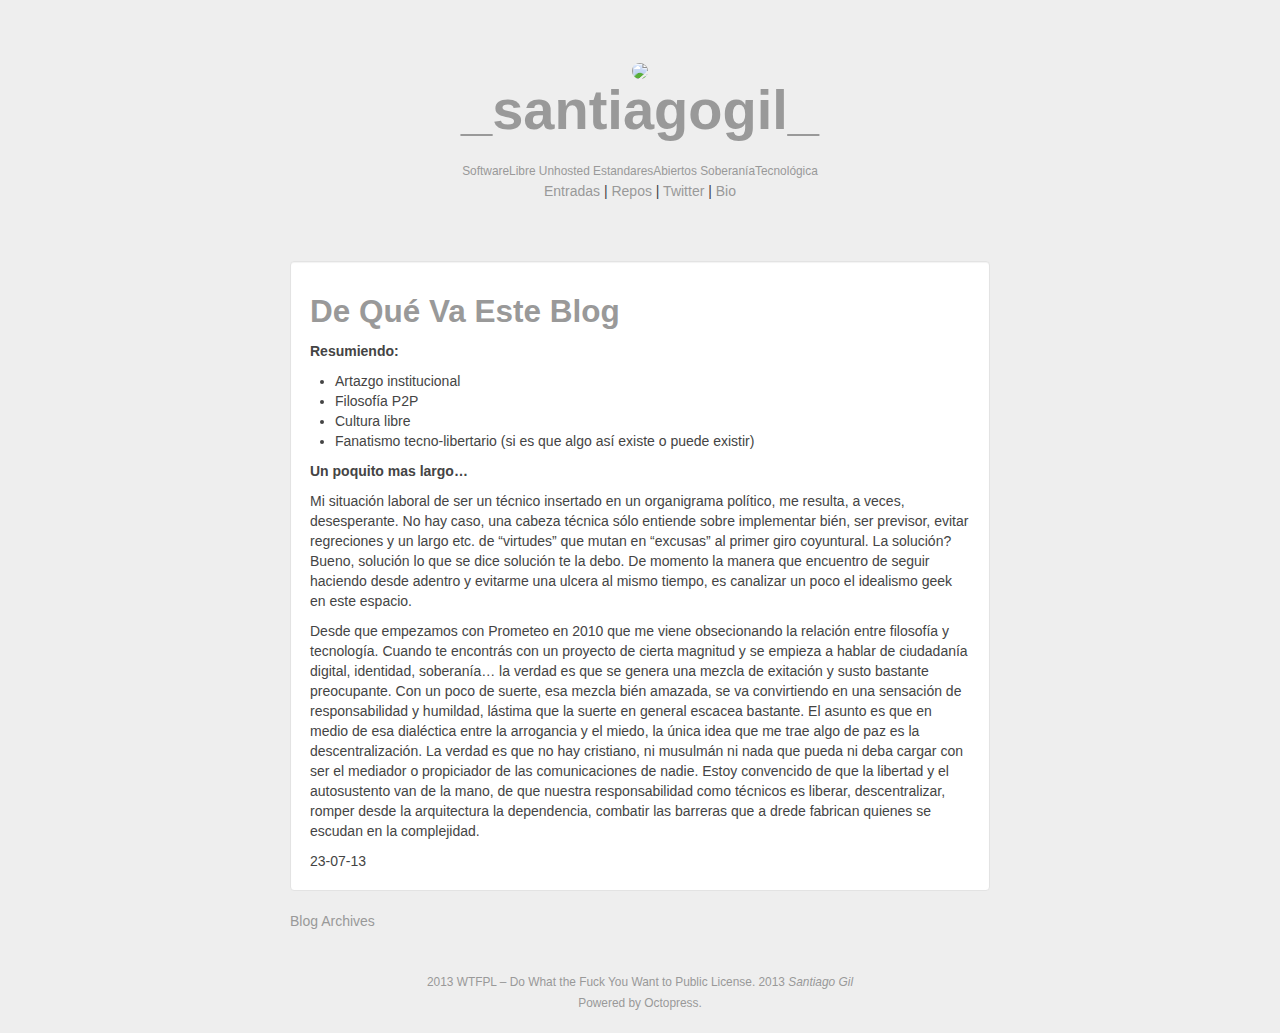
==== index.html @ d8d755c6 "Site updated at 2013-07-24 20:13:15 UTC" ====
<!DOCTYPE HTML>
<html>
<head>
	<script data-cfasync="false" type="text/javascript" src="//use.typekit.net/axj3cfp.js"></script>
	<script data-cfasync="false" type="text/javascript">try{Typekit.load();}catch(e){}</script>
	<meta charset="utf-8">
	<title>SoftwareLibre Unhosted EstandaresAbiertos SoberaníaTecnológica  | _santiagogil_</title>

<meta name="author" content="Santiago Gil"> 

<meta name="description" content="Resumiendo: Artazgo institucional
Filosofía P2P
Cultura libre
Fanatismo tecno-libertario (si es que algo así existe o puede existir) Un poquito mas &hellip;"> <meta name="keywords" content="">

	<meta name="viewport" content="width=device-width, initial-scale=1, maximum-scale=1">

	<link href="/atom.xml" rel="alternate" title="_santiagogil_" type="application/atom+xml">
	<link rel="canonical" href="">
	<link href="/favicon.png" rel="shortcut icon">
  <link href="/stylesheets/bootstrap-combined.no-icons.min.css" rel="stylesheet">
  <link href="/stylesheets/screen.css" media="screen, projection" rel="stylesheet" type="text/css">
  <link href="//netdna.bootstrapcdn.com/font-awesome/3.2.1/css/font-awesome.css" rel="stylesheet">
	<!--[if lt IE 9]><script src="//html5shiv.googlecode.com/svn/trunk/html5.js"></script><![endif]-->
	<script src="//ajax.googleapis.com/ajax/libs/jquery/1.7.2/jquery.min.js"></script>
	
</head>



<body>
	<header id="header" class="jumbotron masthead"><img class="img-circle" src='http://www.gravatar.com/avatar/78bc637668cd4524f548a22f2ddf31dc.png'>
<h1><a href="/">_santiagogil_</a></h1>
<br/>
<small class="muted">SoftwareLibre Unhosted EstandaresAbiertos SoberaníaTecnológica</small>
<nav id="main-nav" class="container text-center"><a href="/">Entradas <i class="icon-edit"></i></a> | <a href="https://github.com/santiagogil" target="blank">Repos <i class="icon-github"></i></a> | <a href="https://twitter.com/_santiagogil_" target="blank">Twitter <i class="icon-twitter"></i></a> | <a href="/alguito-de-mi">Bio <i class="icon-user"></i></a>
</nav>


</header>

	<div id="content" class="container-narrow">


    <article class="post"><div class="well">
	<h2 class="title">
		
		<a href="/blog/2013/07/23/de-que-va-este-blog/">
		
			De Qué Va Este Blog</a>
	</h2>
	<div class="entry-content">
		<p><strong>Resumiendo:</strong></p>

<ul>
<li>Artazgo institucional</li>
<li>Filosofía P2P</li>
<li>Cultura libre</li>
<li>Fanatismo tecno-libertario (si es que algo así existe o puede existir)</li>
</ul>


<p><strong>Un poquito mas largo&hellip;</strong></p>

<p>Mi situación laboral de ser un técnico insertado en un
organigrama político, me resulta, a veces, desesperante. No hay caso,
una cabeza técnica sólo entiende sobre implementar bién,
ser previsor, evitar regreciones y un largo etc. de &ldquo;virtudes&rdquo; que mutan
en &ldquo;excusas&rdquo; al primer giro coyuntural.
La solución? Bueno, solución lo que se dice solución te la debo. De
momento la manera que encuentro de seguir haciendo desde adentro y
evitarme una ulcera al mismo tiempo, es canalizar un poco el idealismo
geek en este espacio.</p>

<p>Desde que empezamos con Prometeo en 2010 que me viene obsecionando la
relación entre filosofía y tecnología. Cuando te encontrás con un
proyecto de cierta magnitud y se empieza a hablar de ciudadanía digital,
identidad, soberanía&hellip; la verdad es que se genera una mezcla de
exitación y susto bastante preocupante. Con un poco de suerte, esa
mezcla bién amazada, se va convirtiendo en una sensación de
responsabilidad y humildad, lástima que la suerte en general escacea bastante.
El asunto es que en medio de esa dialéctica entre la arrogancia y el
miedo, la única idea que me trae algo de paz es la descentralización.
La verdad es que no hay cristiano, ni musulmán ni nada que pueda ni deba
cargar con ser el mediador o propiciador de las comunicaciones de nadie.
Estoy convencido de que la libertad y el autosustento van de la mano, de
que nuestra responsabilidad como técnicos es liberar, descentralizar,
romper desde la arquitectura la dependencia, combatir las barreras que a
drede fabrican quienes se escudan en la complejidad.</p>

		
		
	</div>


<div class="meta">
	<div class="date">








  


<time datetime="2013-07-23T18:38:00-03:00" pubdate data-updated="true">23-07-13</time></div>
	<div class="tags">

</div>
	
</div></div>
</article>

<nav id="pagenavi">
    
    
    <div class="center"><a href="/archives">Blog Archives</a></div>
</nav></div>
	<footer id="footer" class="container-narrow text-center"><small class="muted">2013 WTFPL – Do What the Fuck You Want to Public License. 2013

<em>Santiago Gil</em>

<br>
Powered by Octopress.</small>
</footer>
	<script src="/javascripts/slash.js"></script>
<script src="/javascripts/jquery.fancybox.pack.js"></script>
<script type="text/javascript">
(function($){
	$('.fancybox').fancybox();
})(jQuery);
</script> <!-- Delete or comment this line to disable Fancybox -->


<script type="text/javascript">
      var disqus_shortname = 'santaigogil';
            
                                                                   
                                                                         var disqus_script = 'count.js';
                                                                               
                                                                                   (function () {
                                                                                           var dsq = document.createElement('script'); dsq.type = 'text/javascript'; dsq.async = true;
                                                                                                 dsq.src = 'http://' + disqus_shortname + '.disqus.com/' + disqus_script;
                                                                                                       (document.getElementsByTagName('head')[0] || document.getElementsByTagName('body')[0]).appendChild(dsq);
                                                                                                           }());
</script>





</body>
</html>
---- stylesheets/screen.css ----
@font-face {font-family:'FontAwesome';
src:url("/font/fontawesome-webfont.eot");
src:url("/font/fontawesome-webfont.eot?#iefix") format("embedded-opentype"),url("/font/fontawesome-webfont.woff") format("woff"),url("/font/fontawesome-webfont.ttf") format("truetype"),url("/font/fontawesome-webfont.svgz#FontAwesomeRegular") format("svg"),url("/font/fontawesome-webfont.svg#FontAwesomeRegular") format("svg");
font-weight:normal;
font-style:normal
}
.jumbotron {
  margin:60px 0 40px 0;
  text-align:center;
}

h1 {
  color: #888;
  font-size: 4em;

}
h2 {
  color: #999;
}
body {

    color: #444;
      background: #eee url('http://prometeotdf.org/cream_dust.png');
    }
    a {
        outline: none;
            text-decoration: none;

          }
          a, a:active, a:visited {
              color: #999;
                text-decoration: none;
              }
              a:hover {
                  color: #666;
                    text-decoration: none;
                  }

                  .container-narrow {
                    margin:0 auto;
                    max-width:700px;
                    padding:20px;
                  }
                  .well {
                      background: #fff;
                    }
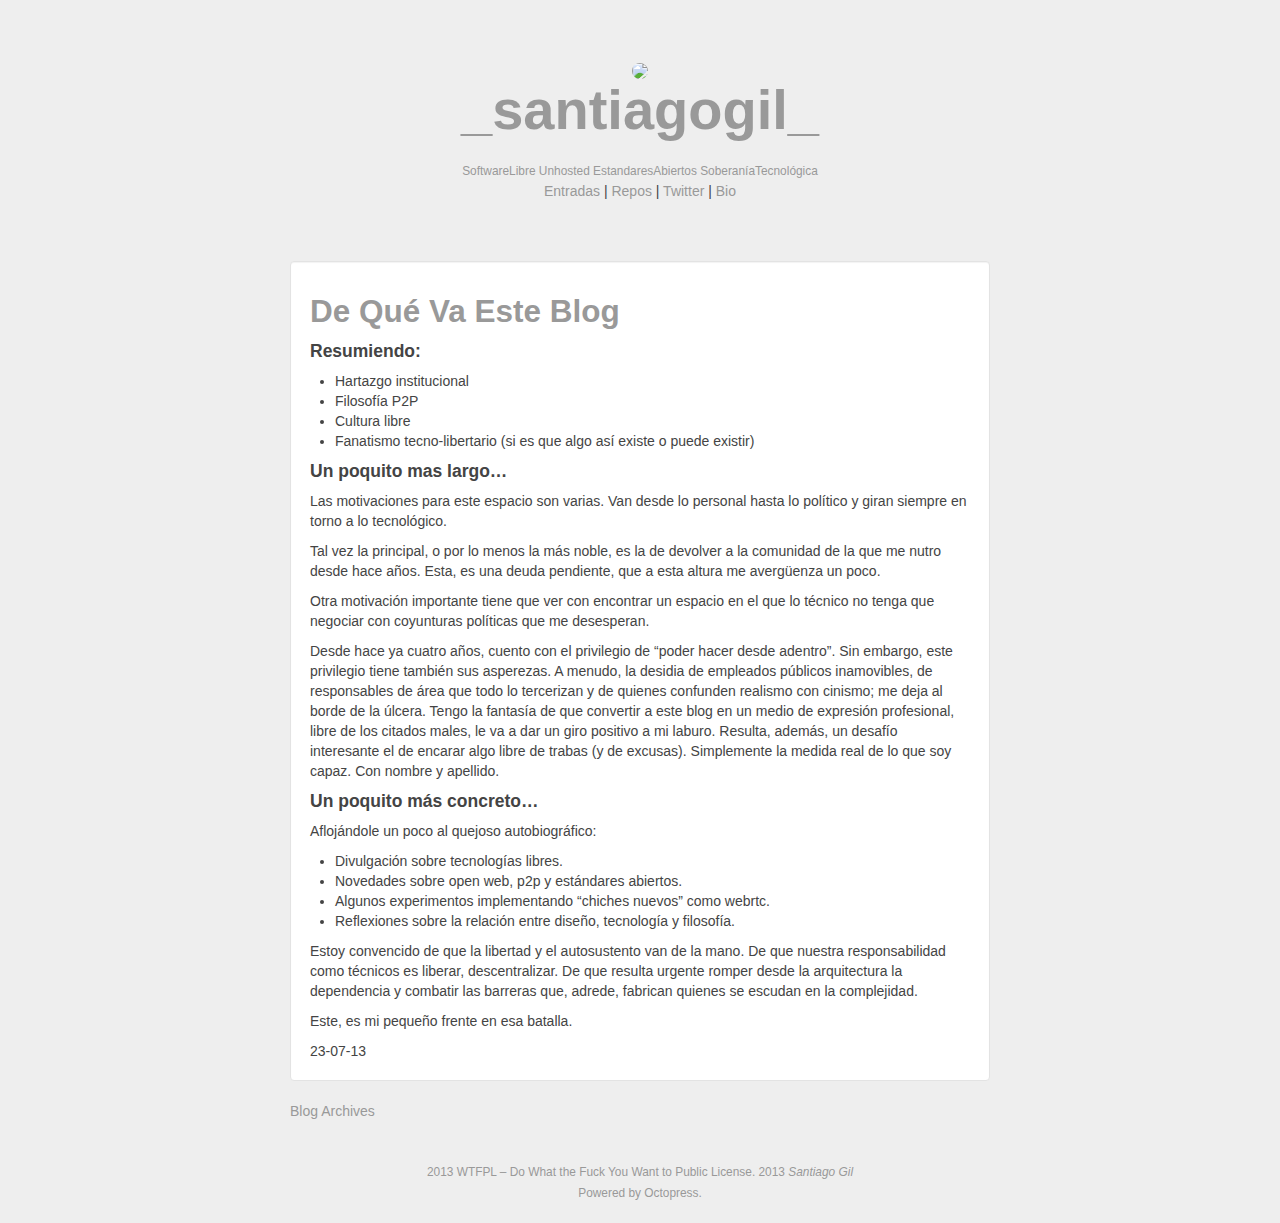
==== commit 7a1044d9: "Site updated at 2013-07-26 22:00:58 UTC" ====
--- a/index.html
+++ b/index.html
@@ -9,7 +9,7 @@
 
 <meta name="author" content="Santiago Gil"> 
 
-<meta name="description" content="Resumiendo: Artazgo institucional
+<meta name="description" content="Resumiendo: Hartazgo institucional
 Filosofía P2P
 Cultura libre
 Fanatismo tecno-libertario (si es que algo así existe o puede existir) Un poquito mas &hellip;"> <meta name="keywords" content="">
@@ -51,43 +51,59 @@
 			De Qué Va Este Blog</a>
 	</h2>
 	<div class="entry-content">
-		<p><strong>Resumiendo:</strong></p>
+		<h4>Resumiendo:</h4>
 
 <ul>
-<li>Artazgo institucional</li>
+<li>Hartazgo institucional</li>
 <li>Filosofía P2P</li>
 <li>Cultura libre</li>
 <li>Fanatismo tecno-libertario (si es que algo así existe o puede existir)</li>
 </ul>
 
 
-<p><strong>Un poquito mas largo&hellip;</strong></p>
+<h4>Un poquito mas largo…</h4>
 
-<p>Mi situación laboral de ser un técnico insertado en un
-organigrama político, me resulta, a veces, desesperante. No hay caso,
-una cabeza técnica sólo entiende sobre implementar bién,
-ser previsor, evitar regreciones y un largo etc. de &ldquo;virtudes&rdquo; que mutan
-en &ldquo;excusas&rdquo; al primer giro coyuntural.
-La solución? Bueno, solución lo que se dice solución te la debo. De
-momento la manera que encuentro de seguir haciendo desde adentro y
-evitarme una ulcera al mismo tiempo, es canalizar un poco el idealismo
-geek en este espacio.</p>
+<p>Las motivaciones para este espacio son varias. Van desde lo personal
+hasta lo político y giran siempre en torno a lo tecnológico.</p>
 
-<p>Desde que empezamos con Prometeo en 2010 que me viene obsecionando la
-relación entre filosofía y tecnología. Cuando te encontrás con un
-proyecto de cierta magnitud y se empieza a hablar de ciudadanía digital,
-identidad, soberanía&hellip; la verdad es que se genera una mezcla de
-exitación y susto bastante preocupante. Con un poco de suerte, esa
-mezcla bién amazada, se va convirtiendo en una sensación de
-responsabilidad y humildad, lástima que la suerte en general escacea bastante.
-El asunto es que en medio de esa dialéctica entre la arrogancia y el
-miedo, la única idea que me trae algo de paz es la descentralización.
-La verdad es que no hay cristiano, ni musulmán ni nada que pueda ni deba
-cargar con ser el mediador o propiciador de las comunicaciones de nadie.
-Estoy convencido de que la libertad y el autosustento van de la mano, de
-que nuestra responsabilidad como técnicos es liberar, descentralizar,
-romper desde la arquitectura la dependencia, combatir las barreras que a
-drede fabrican quienes se escudan en la complejidad.</p>
+<p>Tal vez la principal, o por lo menos la más noble, es la de devolver a
+la comunidad de la que me nutro desde hace años. Esta, es una deuda
+pendiente, que a esta altura me avergüenza un poco.</p>
+
+<p>Otra motivación importante tiene que ver con encontrar un espacio en el
+que lo técnico no tenga que negociar con coyunturas políticas que me
+desesperan.</p>
+
+<p>Desde hace ya cuatro años, cuento con el privilegio de “poder hacer
+desde adentro”. Sin embargo, este privilegio tiene también sus
+asperezas. A menudo, la desidia de empleados públicos inamovibles, de
+responsables de área que todo lo tercerizan y de quienes confunden
+realismo con cinismo; me deja al borde de la úlcera. Tengo la fantasía
+de que convertir a este blog en un medio de expresión profesional, libre
+de los citados males, le va a dar un giro positivo a mi laburo. Resulta,
+además, un desafío interesante el de encarar algo libre de trabas (y de
+excusas). Simplemente la medida real de lo que soy capaz. Con nombre y
+apellido.</p>
+
+<h4>Un poquito más concreto…</h4>
+
+<p>Aflojándole un poco al quejoso autobiográfico:</p>
+
+<ul>
+<li>Divulgación sobre tecnologías libres.</li>
+<li>Novedades sobre open web, p2p y estándares abiertos.</li>
+<li>Algunos experimentos implementando “chiches nuevos” como webrtc.</li>
+<li>Reflexiones sobre la relación entre diseño, tecnología y filosofía.</li>
+</ul>
+
+
+<p>Estoy convencido de que la libertad y el autosustento van de la mano. De
+que nuestra responsabilidad como técnicos es liberar, descentralizar. De
+que resulta urgente romper desde la arquitectura la dependencia y
+combatir las barreras que, adrede, fabrican quienes se escudan en la
+complejidad.</p>
+
+<p>Este, es mi pequeño frente en esa batalla.</p>
 
 		
 		
@@ -137,7 +153,7 @@
 
 
 <script type="text/javascript">
-      var disqus_shortname = 'santaigogil';
+      var disqus_shortname = 'san22';
             
                                                                    
                                                                          var disqus_script = 'count.js';
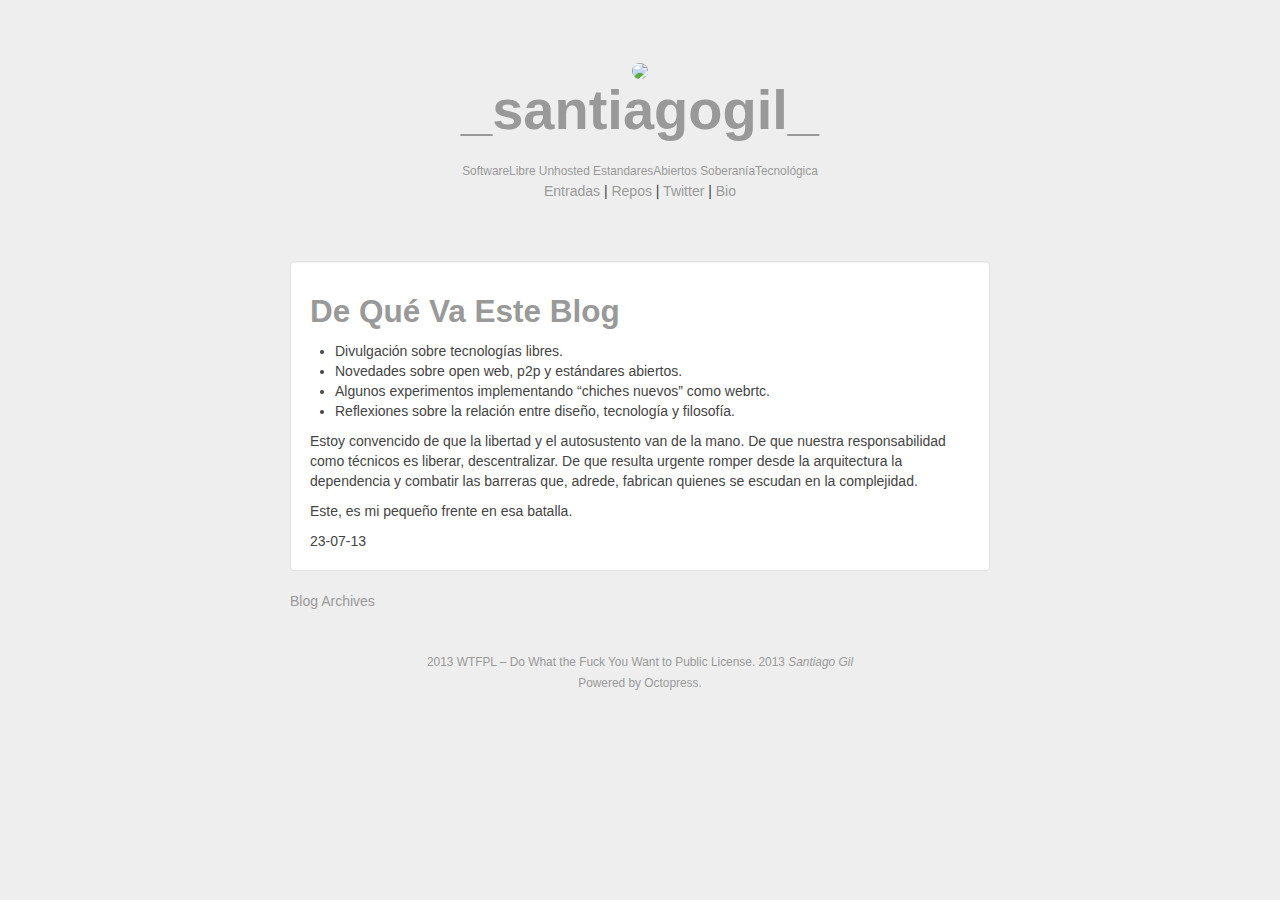
==== commit 86ae6471: "Site updated at 2013-07-27 19:42:36 UTC" ====
--- a/index.html
+++ b/index.html
@@ -9,10 +9,9 @@
 
 <meta name="author" content="Santiago Gil"> 
 
-<meta name="description" content="Resumiendo: Hartazgo institucional
-Filosofía P2P
-Cultura libre
-Fanatismo tecno-libertario (si es que algo así existe o puede existir) Un poquito mas &hellip;"> <meta name="keywords" content="">
+<meta name="description" content="Divulgación sobre tecnologías libres.
+Novedades sobre open web, p2p y estándares abiertos.
+Algunos experimentos implementando “chiches nuevos” como &hellip;"> <meta name="keywords" content="">
 
 	<meta name="viewport" content="width=device-width, initial-scale=1, maximum-scale=1">
 
@@ -51,45 +50,7 @@
 			De Qué Va Este Blog</a>
 	</h2>
 	<div class="entry-content">
-		<h4>Resumiendo:</h4>
-
-<ul>
-<li>Hartazgo institucional</li>
-<li>Filosofía P2P</li>
-<li>Cultura libre</li>
-<li>Fanatismo tecno-libertario (si es que algo así existe o puede existir)</li>
-</ul>
-
-
-<h4>Un poquito mas largo…</h4>
-
-<p>Las motivaciones para este espacio son varias. Van desde lo personal
-hasta lo político y giran siempre en torno a lo tecnológico.</p>
-
-<p>Tal vez la principal, o por lo menos la más noble, es la de devolver a
-la comunidad de la que me nutro desde hace años. Esta, es una deuda
-pendiente, que a esta altura me avergüenza un poco.</p>
-
-<p>Otra motivación importante tiene que ver con encontrar un espacio en el
-que lo técnico no tenga que negociar con coyunturas políticas que me
-desesperan.</p>
-
-<p>Desde hace ya cuatro años, cuento con el privilegio de “poder hacer
-desde adentro”. Sin embargo, este privilegio tiene también sus
-asperezas. A menudo, la desidia de empleados públicos inamovibles, de
-responsables de área que todo lo tercerizan y de quienes confunden
-realismo con cinismo; me deja al borde de la úlcera. Tengo la fantasía
-de que convertir a este blog en un medio de expresión profesional, libre
-de los citados males, le va a dar un giro positivo a mi laburo. Resulta,
-además, un desafío interesante el de encarar algo libre de trabas (y de
-excusas). Simplemente la medida real de lo que soy capaz. Con nombre y
-apellido.</p>
-
-<h4>Un poquito más concreto…</h4>
-
-<p>Aflojándole un poco al quejoso autobiográfico:</p>
-
-<ul>
+		<ul>
 <li>Divulgación sobre tecnologías libres.</li>
 <li>Novedades sobre open web, p2p y estándares abiertos.</li>
 <li>Algunos experimentos implementando “chiches nuevos” como webrtc.</li>
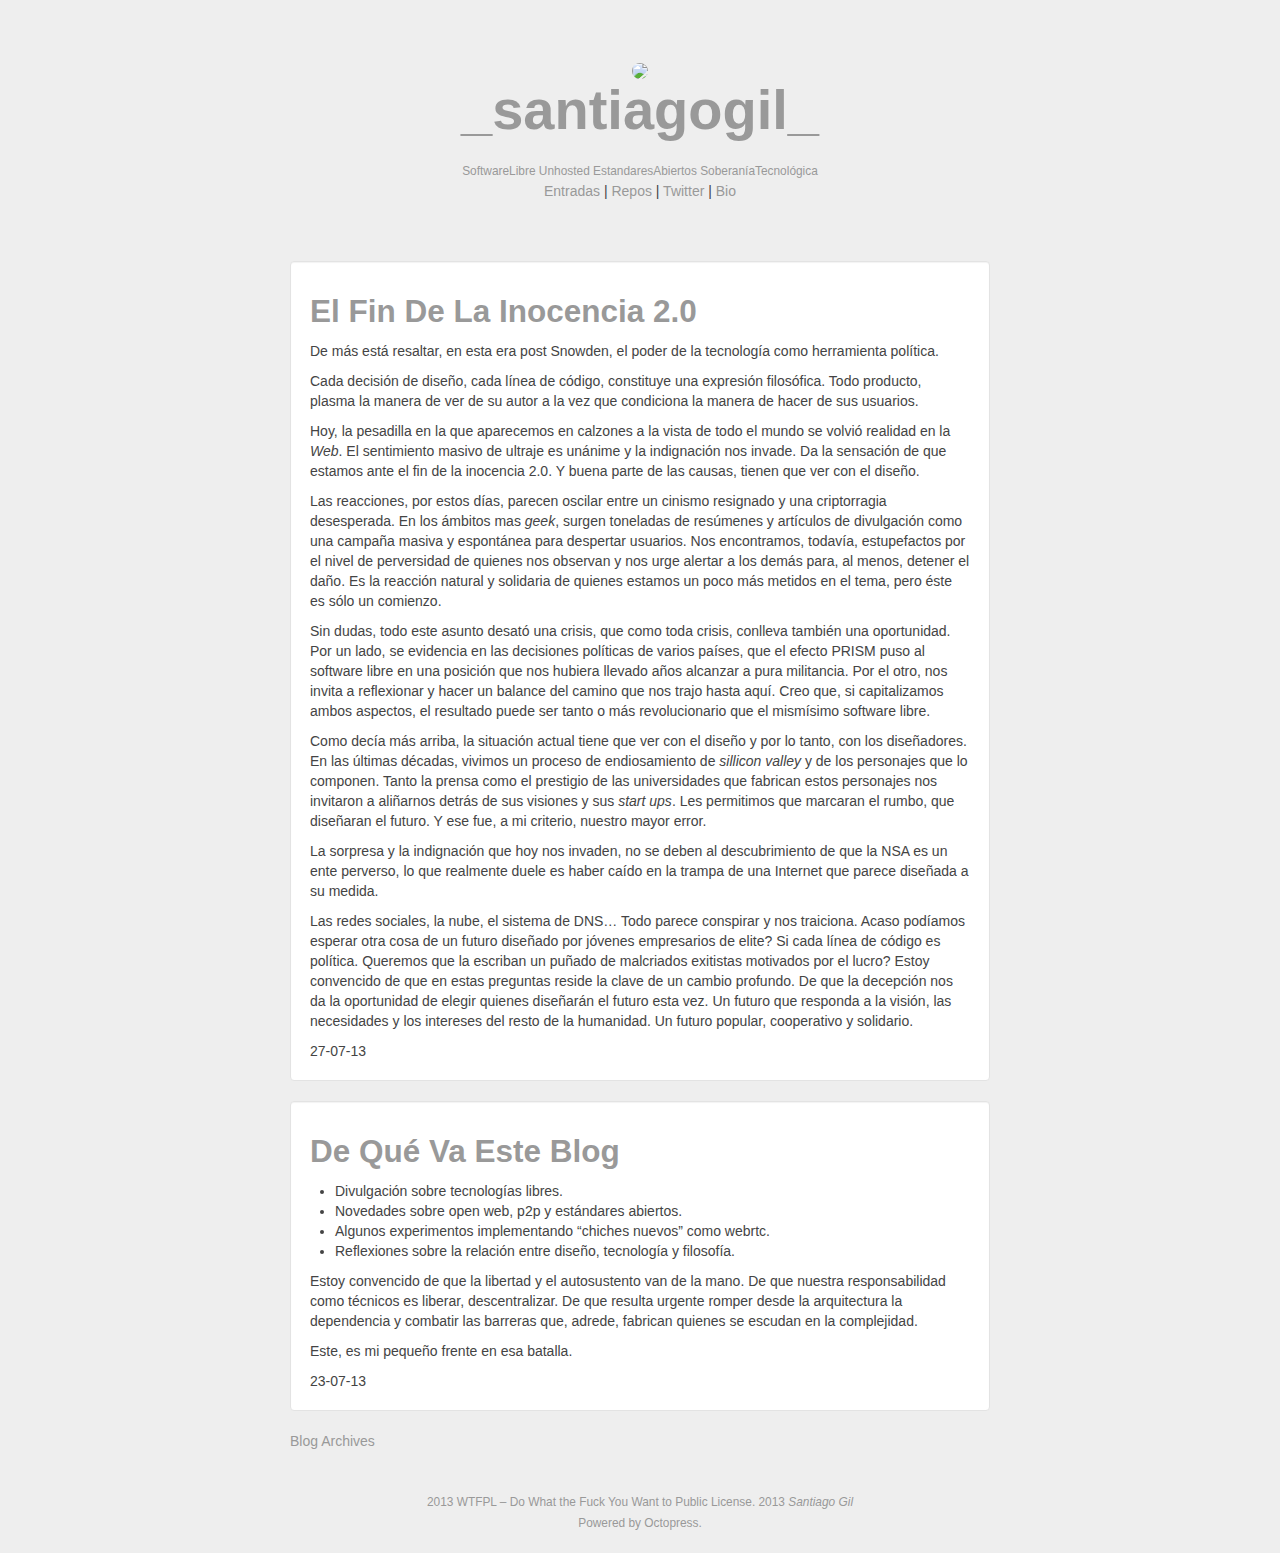
==== commit f31a59b2: "Site updated at 2013-07-27 20:21:18 UTC" ====
--- a/index.html
+++ b/index.html
@@ -9,9 +9,8 @@
 
 <meta name="author" content="Santiago Gil"> 
 
-<meta name="description" content="Divulgación sobre tecnologías libres.
-Novedades sobre open web, p2p y estándares abiertos.
-Algunos experimentos implementando “chiches nuevos” como &hellip;"> <meta name="keywords" content="">
+<meta name="description" content="De más está resaltar, en esta era post Snowden, el poder de la
+tecnología como herramienta política. Cada decisión de diseño, cada línea de código, &hellip;"> <meta name="keywords" content="">
 
 	<meta name="viewport" content="width=device-width, initial-scale=1, maximum-scale=1">
 
@@ -40,6 +39,99 @@
 </header>
 
 	<div id="content" class="container-narrow">
+
+
+    <article class="post"><div class="well">
+	<h2 class="title">
+		
+		<a href="/blog/2013/07/27/el-fin-de-la-inocencia-2-dot-0/">
+		
+			El Fin De La Inocencia 2.0</a>
+	</h2>
+	<div class="entry-content">
+		<p>De más está resaltar, en esta era post Snowden, el poder de la
+tecnología como herramienta política.</p>
+
+<p>Cada decisión de diseño, cada línea de código, constituye una expresión
+filosófica. Todo producto, plasma la manera de ver de su autor a la vez
+que condiciona la manera de hacer de sus usuarios.</p>
+
+<p>Hoy, la pesadilla en la que aparecemos en calzones a la vista de todo el
+mundo se volvió realidad en la <em>Web</em>. El sentimiento masivo de ultraje es
+unánime y la indignación nos invade. Da la sensación de que estamos ante
+el fin de la inocencia 2.0. Y buena parte de las causas, tienen que ver
+con el diseño.</p>
+
+<p>Las reacciones, por estos días, parecen oscilar entre un cinismo
+resignado y una criptorragia desesperada. En los ámbitos mas <em>geek</em>,
+surgen toneladas de resúmenes y artículos de divulgación como una
+campaña masiva y espontánea para despertar usuarios.
+Nos encontramos, todavía, estupefactos por el nivel de perversidad de
+quienes nos observan y nos urge alertar a los demás para, al menos,
+detener el daño. Es la reacción natural y solidaria de quienes estamos
+un poco más metidos en el tema, pero éste es sólo un comienzo.</p>
+
+<p>Sin dudas, todo este asunto desató una crisis, que como toda crisis,
+conlleva también una oportunidad.
+Por un lado, se evidencia en las decisiones políticas de varios países,
+que el efecto PRISM puso al software libre en una posición que nos
+hubiera llevado años alcanzar a pura militancia.
+Por el otro, nos invita a reflexionar y hacer un balance del camino que
+nos trajo hasta aquí.
+Creo que, si capitalizamos ambos aspectos,  el resultado puede ser tanto
+o más revolucionario que el mismísimo software libre.</p>
+
+<p>Como decía más arriba, la situación actual tiene que ver con el diseño y
+por lo tanto, con los diseñadores.
+En las últimas décadas, vivimos un proceso de endiosamiento de <em>sillicon
+valley</em> y de los personajes que lo componen. Tanto la prensa como el
+prestigio de las universidades que fabrican estos personajes nos
+invitaron a aliñarnos detrás de sus visiones y sus <em>start ups</em>. Les
+permitimos que marcaran el rumbo, que diseñaran el futuro. Y ese fue, a
+mi criterio, nuestro mayor error.</p>
+
+<p>La sorpresa y la indignación que hoy nos invaden, no se deben al
+descubrimiento de que la NSA es un ente perverso, lo que realmente duele
+es haber caído en la trampa de una Internet que parece diseñada a su
+medida.</p>
+
+<p>Las redes sociales, la nube, el sistema de DNS&hellip; Todo parece conspirar
+y nos traiciona.
+Acaso podíamos esperar otra cosa de un futuro diseñado por jóvenes
+empresarios de elite?
+Si cada línea de código es política. Queremos que la escriban un puñado
+de malcriados exitistas motivados por el lucro?
+Estoy convencido de que en estas preguntas reside la clave de un cambio
+profundo. De que la decepción nos da la oportunidad de elegir quienes
+diseñarán el futuro esta vez. Un futuro que responda a la visión, las
+necesidades y los intereses del resto de la humanidad. Un futuro
+popular, cooperativo y solidario.</p>
+
+		
+		
+	</div>
+
+
+<div class="meta">
+	<div class="date">
+
+
+
+
+
+
+
+
+  
+
+
+<time datetime="2013-07-27T17:11:00-03:00" pubdate data-updated="true">27-07-13</time></div>
+	<div class="tags">
+
+</div>
+	
+</div></div>
+</article>
 
 
     <article class="post"><div class="well">
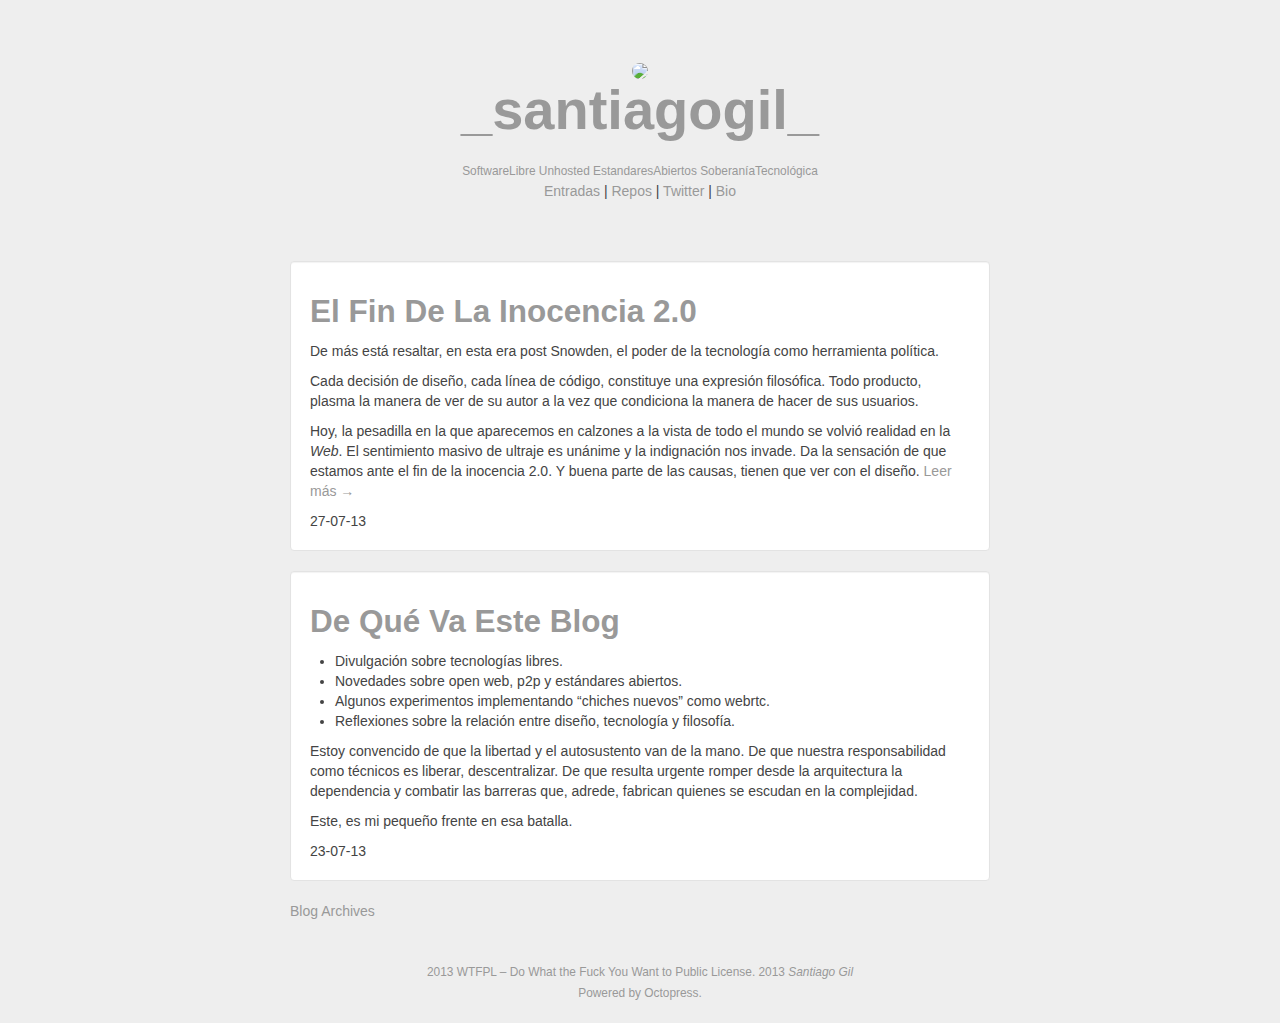
==== commit 5471af5f: "Site updated at 2013-07-27 20:35:28 UTC" ====
--- a/index.html
+++ b/index.html
@@ -60,55 +60,10 @@
 mundo se volvió realidad en la <em>Web</em>. El sentimiento masivo de ultraje es
 unánime y la indignación nos invade. Da la sensación de que estamos ante
 el fin de la inocencia 2.0. Y buena parte de las causas, tienen que ver
-con el diseño.</p>
-
-<p>Las reacciones, por estos días, parecen oscilar entre un cinismo
-resignado y una criptorragia desesperada. En los ámbitos mas <em>geek</em>,
-surgen toneladas de resúmenes y artículos de divulgación como una
-campaña masiva y espontánea para despertar usuarios.
-Nos encontramos, todavía, estupefactos por el nivel de perversidad de
-quienes nos observan y nos urge alertar a los demás para, al menos,
-detener el daño. Es la reacción natural y solidaria de quienes estamos
-un poco más metidos en el tema, pero éste es sólo un comienzo.</p>
-
-<p>Sin dudas, todo este asunto desató una crisis, que como toda crisis,
-conlleva también una oportunidad.
-Por un lado, se evidencia en las decisiones políticas de varios países,
-que el efecto PRISM puso al software libre en una posición que nos
-hubiera llevado años alcanzar a pura militancia.
-Por el otro, nos invita a reflexionar y hacer un balance del camino que
-nos trajo hasta aquí.
-Creo que, si capitalizamos ambos aspectos,  el resultado puede ser tanto
-o más revolucionario que el mismísimo software libre.</p>
-
-<p>Como decía más arriba, la situación actual tiene que ver con el diseño y
-por lo tanto, con los diseñadores.
-En las últimas décadas, vivimos un proceso de endiosamiento de <em>sillicon
-valley</em> y de los personajes que lo componen. Tanto la prensa como el
-prestigio de las universidades que fabrican estos personajes nos
-invitaron a aliñarnos detrás de sus visiones y sus <em>start ups</em>. Les
-permitimos que marcaran el rumbo, que diseñaran el futuro. Y ese fue, a
-mi criterio, nuestro mayor error.</p>
-
-<p>La sorpresa y la indignación que hoy nos invaden, no se deben al
-descubrimiento de que la NSA es un ente perverso, lo que realmente duele
-es haber caído en la trampa de una Internet que parece diseñada a su
-medida.</p>
-
-<p>Las redes sociales, la nube, el sistema de DNS&hellip; Todo parece conspirar
-y nos traiciona.
-Acaso podíamos esperar otra cosa de un futuro diseñado por jóvenes
-empresarios de elite?
-Si cada línea de código es política. Queremos que la escriban un puñado
-de malcriados exitistas motivados por el lucro?
-Estoy convencido de que en estas preguntas reside la clave de un cambio
-profundo. De que la decepción nos da la oportunidad de elegir quienes
-diseñarán el futuro esta vez. Un futuro que responda a la visión, las
-necesidades y los intereses del resto de la humanidad. Un futuro
-popular, cooperativo y solidario.</p>
-
+con el diseño.
+ 
 		
-		
+		<a href="/blog/2013/07/27/el-fin-de-la-inocencia-2-dot-0/" class="more-link">Leer más &rarr;</a>
 	</div>
 
 
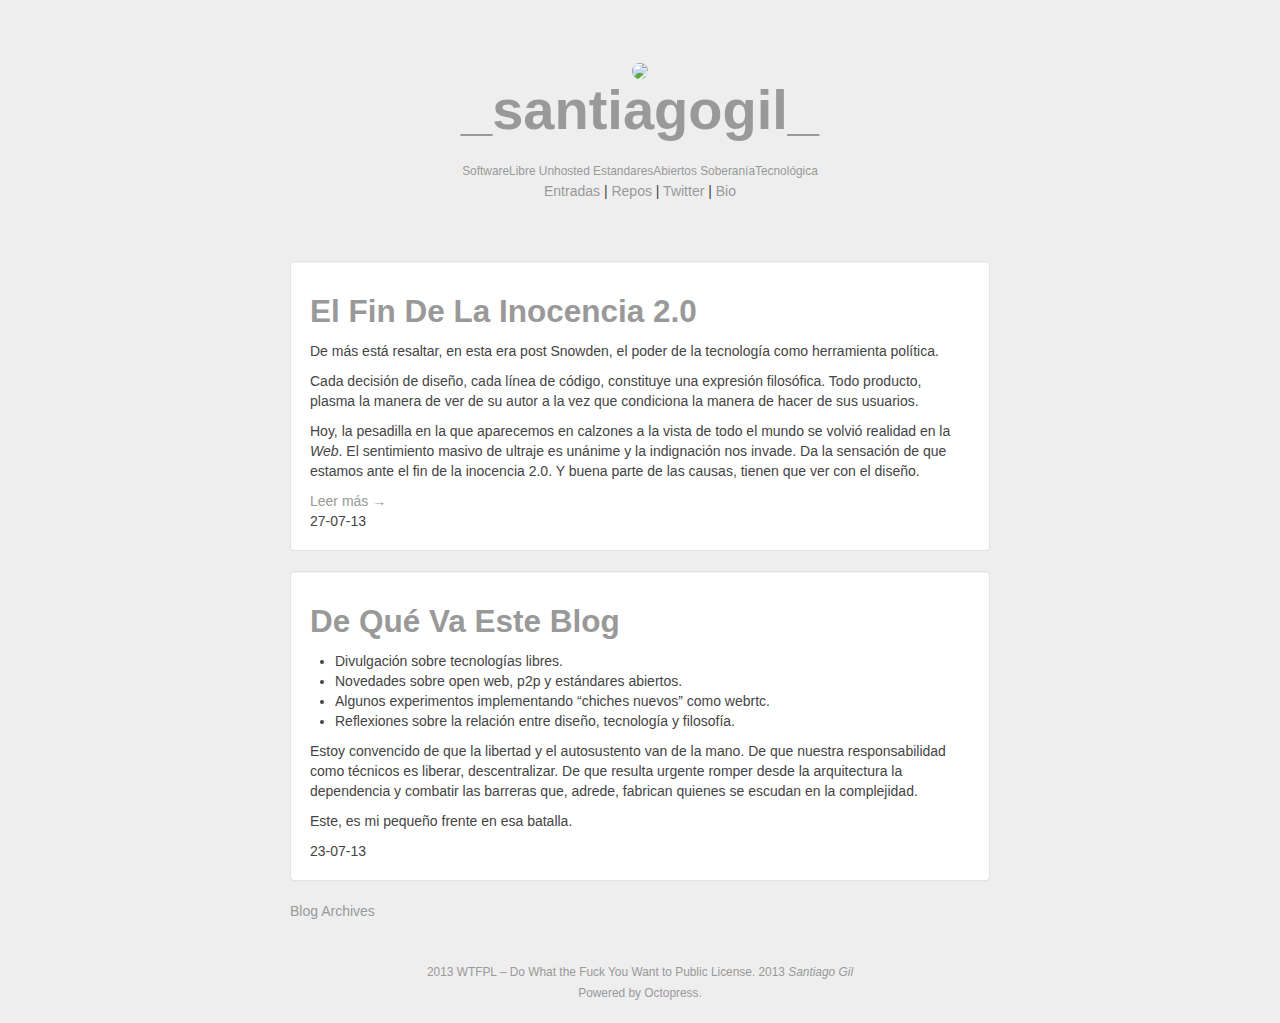
==== commit f4430eeb: "Site updated at 2013-07-27 20:37:14 UTC" ====
--- a/index.html
+++ b/index.html
@@ -60,8 +60,9 @@
 mundo se volvió realidad en la <em>Web</em>. El sentimiento masivo de ultraje es
 unánime y la indignación nos invade. Da la sensación de que estamos ante
 el fin de la inocencia 2.0. Y buena parte de las causas, tienen que ver
-con el diseño.
- 
+con el diseño.</p>
+
+
 		
 		<a href="/blog/2013/07/27/el-fin-de-la-inocencia-2-dot-0/" class="more-link">Leer más &rarr;</a>
 	</div>
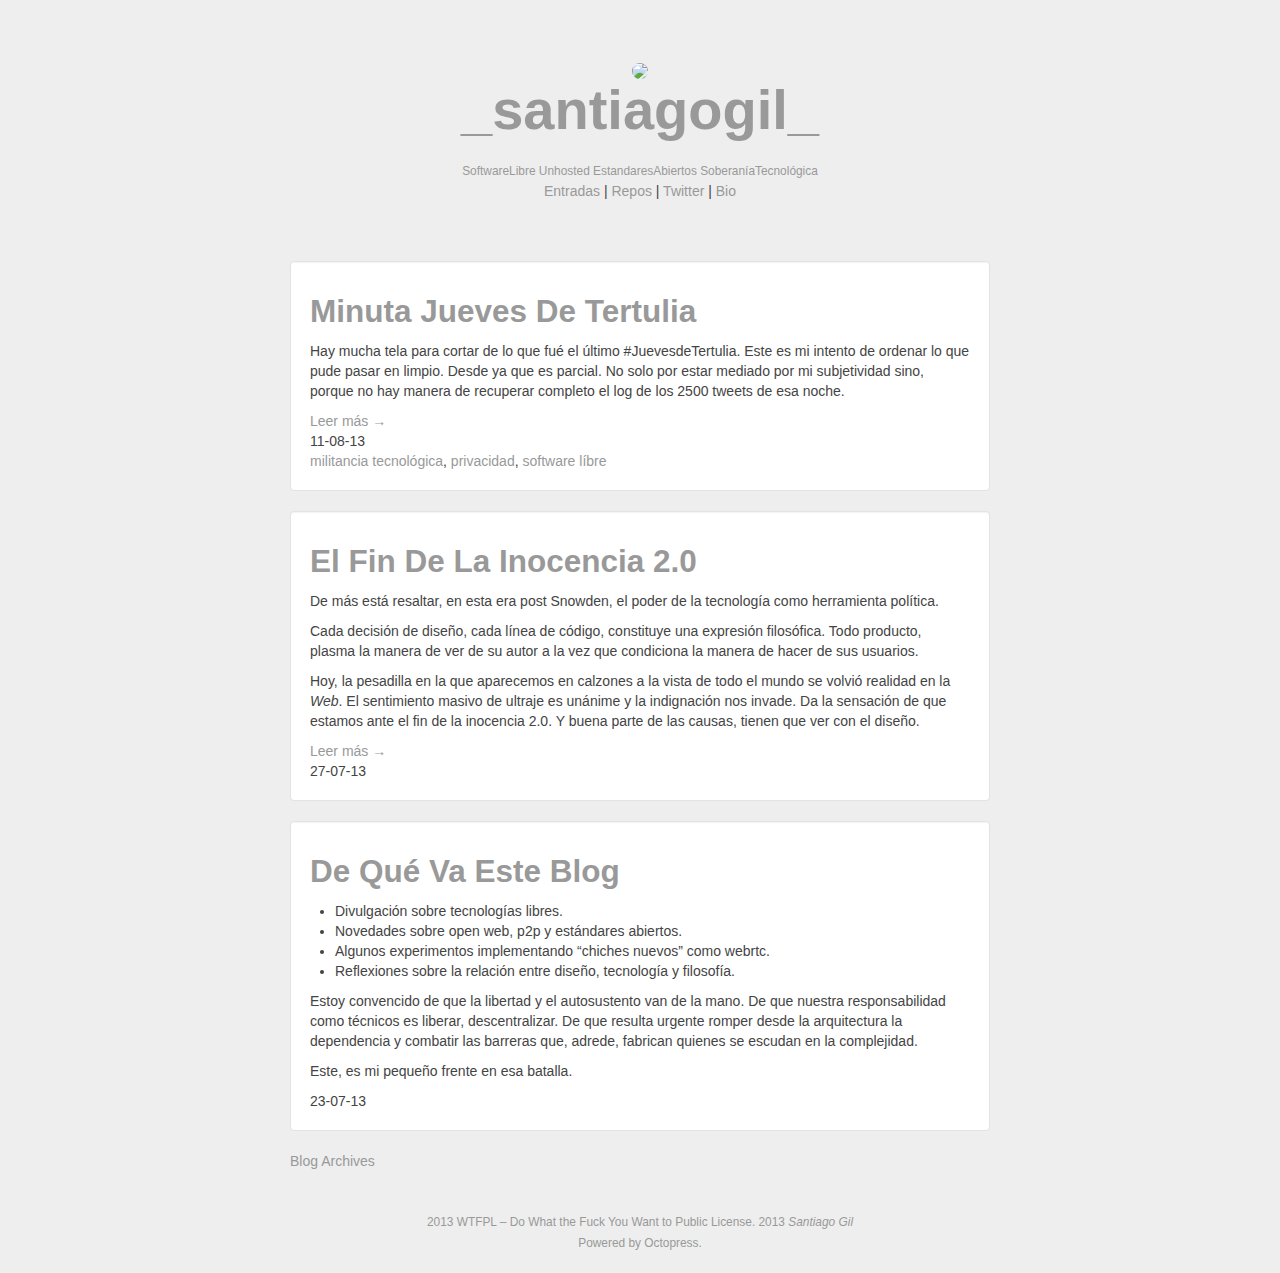
==== commit 18cc5ee7: "Site updated at 2013-08-11 23:45:15 UTC" ====
--- a/index.html
+++ b/index.html
@@ -9,8 +9,9 @@
 
 <meta name="author" content="Santiago Gil"> 
 
-<meta name="description" content="De más está resaltar, en esta era post Snowden, el poder de la
-tecnología como herramienta política. Cada decisión de diseño, cada línea de código, &hellip;"> <meta name="keywords" content="">
+<meta name="description" content="Hay mucha tela para cortar de lo que fué el último #JuevesdeTertulia.
+Este es mi intento de ordenar lo que pude pasar en limpio. Desde ya que
+es &hellip;"> <meta name="keywords" content="">
 
 	<meta name="viewport" content="width=device-width, initial-scale=1, maximum-scale=1">
 
@@ -39,6 +40,52 @@
 </header>
 
 	<div id="content" class="container-narrow">
+
+
+    <article class="post"><div class="well">
+	<h2 class="title">
+		
+		<a href="/blog/2013/08/11/minuta-jueves-de-tertulia/">
+		
+			Minuta Jueves De Tertulia</a>
+	</h2>
+	<div class="entry-content">
+		<p>Hay mucha tela para cortar de lo que fué el último #JuevesdeTertulia.
+Este es mi intento de ordenar lo que pude pasar en limpio. Desde ya que
+es parcial. No solo por estar mediado por mi subjetividad sino, porque
+no hay manera de recuperar completo el log de los 2500 tweets de esa
+noche.</p>
+
+
+		
+		<a href="/blog/2013/08/11/minuta-jueves-de-tertulia/" class="more-link">Leer más &rarr;</a>
+	</div>
+
+
+<div class="meta">
+	<div class="date">
+
+
+
+
+
+
+
+
+  
+
+
+<time datetime="2013-08-11T16:31:00-03:00" pubdate data-updated="true">11-08-13</time></div>
+	<div class="tags">
+
+
+	<a class='category' href='/blog/categories/militancia-tecnologica/'>militancia tecnológica</a>, <a class='category' href='/blog/categories/privacidad/'>privacidad</a>, <a class='category' href='/blog/categories/software-libre/'>software líbre</a>
+
+
+</div>
+	
+</div></div>
+</article>
 
 
     <article class="post"><div class="well">
